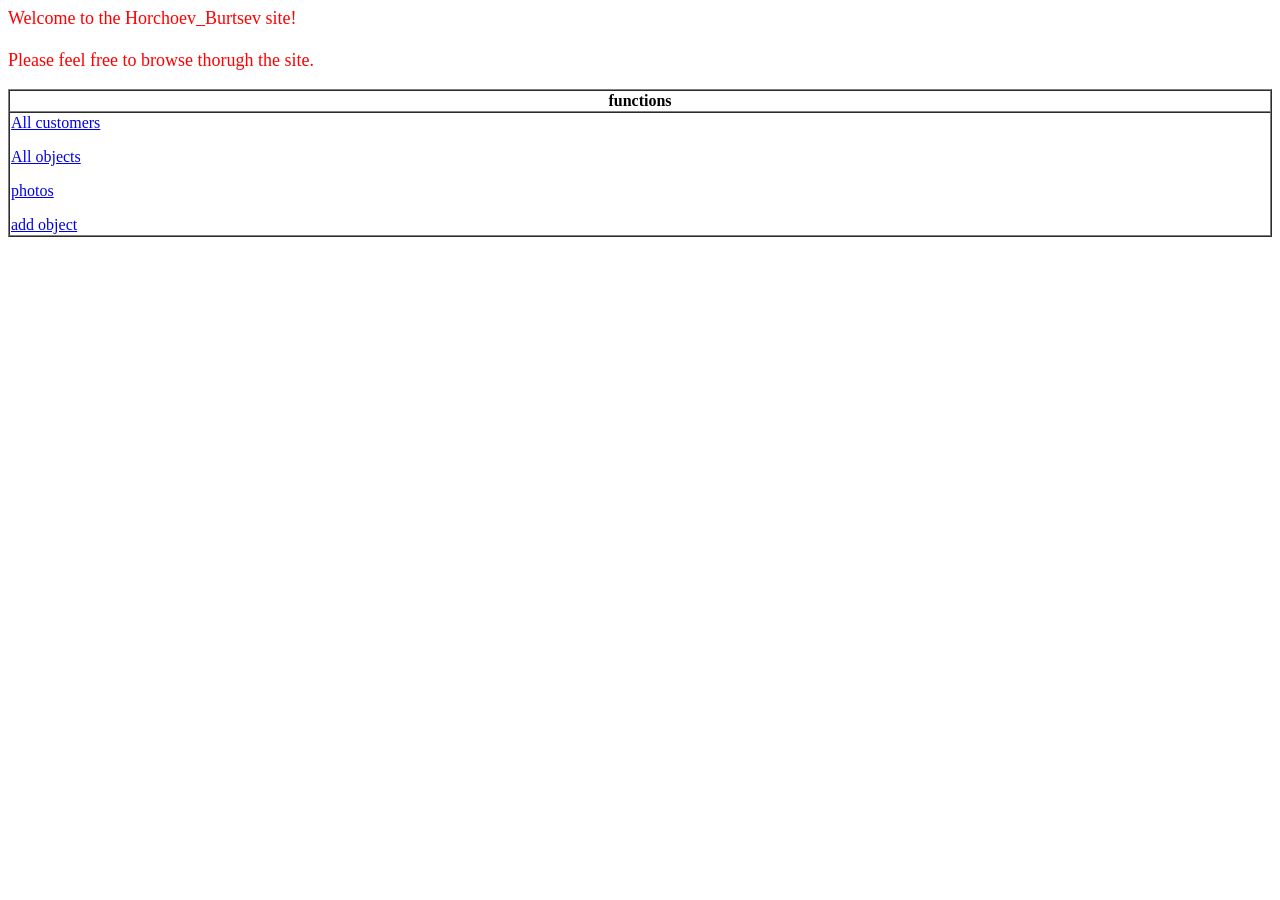
==== index.html @ 611f31b1 "вфы1" ====
<html>
 <head>
  <title>Horchoev_Burtsev</title>
  <meta http-equiv="Content-Type" content="text/html; charset=utf-8">
 </head>
 <body>
	<P style="color:red; font-size:18">
	Welcome to the Horchoev_Burtsev site!<BR>
	<BR>
	Please feel free to browse thorugh the site.
	</P>
 	<meta charset="uft-8">
	
	<table width="100%" cellspacing="0" border="1">	
		<TR>
			<TH>functions</TH>
		</TR>
		<TR>
			<TD>
			  <a href="allcustomers.php"> <P>All customers</P> </a>
			  <a href="allobjects.php"> <P>All objects</P> </a>
			  <a href="photos.php"> <P>photos</P> </a>
			  <a href="add_object.php"> <P>add object</P> </a>
			</TD>
		</TR>
 </body>
</html>
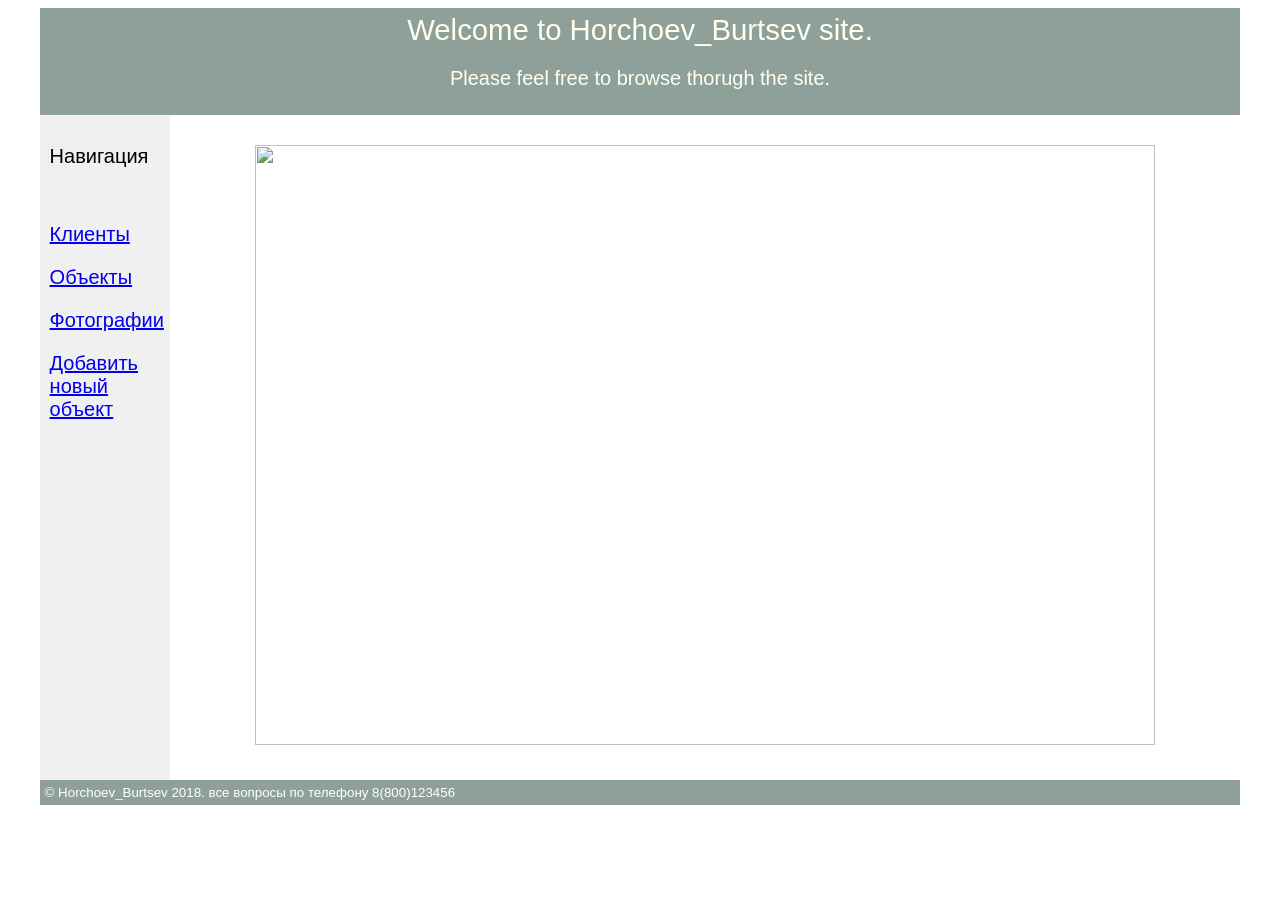
==== commit 01f91818: "dd" ====
--- a/index.html
+++ b/index.html
@@ -1,27 +1,37 @@
+<!DOCTYPE html>
 <html>
- <head>
-  <title>Horchoev_Burtsev</title>
-  <meta http-equiv="Content-Type" content="text/html; charset=utf-8">
- </head>
- <body>
-	<P style="color:red; font-size:18">
-	Welcome to the Horchoev_Burtsev site!<BR>
-	<BR>
-	Please feel free to browse thorugh the site.
-	</P>
- 	<meta charset="uft-8">
-	
-	<table width="100%" cellspacing="0" border="1">	
-		<TR>
-			<TH>functions</TH>
-		</TR>
-		<TR>
-			<TD>
-			  <a href="allcustomers.php"> <P>All customers</P> </a>
-			  <a href="allobjects.php"> <P>All objects</P> </a>
-			  <a href="photos.php"> <P>photos</P> </a>
-			  <a href="add_object.php"> <P>add object</P> </a>
-			</TD>
-		</TR>
- </body>
+<head>
+	<meta charset="utf-8">
+	<title>Horchoev_Burtsev</title>
+	<link rel="stylesheet" type="text/css" href="sitecss.css">
+	<link rel="shortcut icon" href="logo.png" type="image/png" >
+</head>
+<body>
+	<div class="container">
+		<div class="header">
+				Welcome to Horchoev_Burtsev site.
+				<p> Please feel free to browse thorugh the site.</p>
+		</div>
+		<div class="sidebar">
+      <P>Навигация</P><br>
+        <a href="allcustomers.php"> <P>Клиенты</P> </a>
+        <a href="allobjects.php"> <P>Объекты</P> </a>
+        <a href="photos.php"> <P>Фотографии</P> </a>
+        <a href="add_object.php"> <P>Добавить новый объект</P> </a>
+       
+		</div>
+		<div class="content">
+			<p class="imagee">
+				<img src="https://images-cdn.cian.site/realty/journal/287037/Photogenic1.jpg" >	
+			</p>
+			<P>
+				
+			</P>
+
+		</div>
+		<div class="footer">
+			&copy; Horchoev_Burtsev 2018.  все вопросы по телефону 8(800)123456
+		</div>
+	</div>
+</body>
 </html>
--- a/sitecss.css
+++ b/sitecss.css
@@ -0,0 +1,65 @@
+﻿body {
+    font: 10pt Arial, Helvetica, sans-serif; /* Шрифт на веб-странице */
+    background: #e1dfb9; /* Цвет фона */
+}
+h2 {
+    font-size: 1.1em; /* Размер шрифта */
+    color: #800040; /* Цвет текста */
+    margin-top: 0; /* Отступ сверху */
+    text-align: center;
+   }
+.container {
+    width: 95%; /* Ширина слоя */
+    margin: 0 auto; /* Выравнивание по центру */
+    background: #f0f0f0; /* Цвет фона левой колонки */
+   }
+.container p {
+  font: 15pt Arial, Helvetica, sans-serif;
+}
+.header {
+    font-size: 2.2em; /* Размер текста */
+    text-align: center; /* Выравнивание по центру */
+    padding: 5px; /* Отступы вокруг текста */
+    background: #8fa09b; /* Цвет фона шапки */
+    color: #ffe; /* Цвет текста */
+   }
+.sidebar {
+    margin-top: 10px; 
+    width: 110px; /* Ширина слоя */
+    padding: 0 10px; /* Отступы вокруг текста */
+    float: left; /* Обтекание по правому краю */
+   }
+.content {
+  height: 100%;
+    margin-left: 130px; /* Отступ слева */
+    padding: 10px; /* Поля вокруг текста */
+    background: #fff; /* Цвет фона правой колонки */
+   }
+.footer {
+    background: #8fa09b; /* Цвет фона подвала */
+    color: #fff; /* Цвет текста */
+    padding: 5px; /* Отступы вокруг текста */
+    clear: left; /* Отменяем действие float */
+  }
+table {
+  margin: 0 auto;
+  width: 70%;
+  border-collapse: collapse;
+  border: 1px solid black;
+  text-align: center;
+  }
+td {
+    border: 1px solid black;
+    }
+th{
+   border: 1px solid black;}
+img{
+  height: 600px;
+  width: 900px;}
+  .imagee{
+  text-align: center;
+}
+body {
+  background: url(http://www.sergiev.ru/media/images/1160/0081__2012-0903-03__5d-ii-2-img_3201.jpg) no-repeat;
+ 
+}
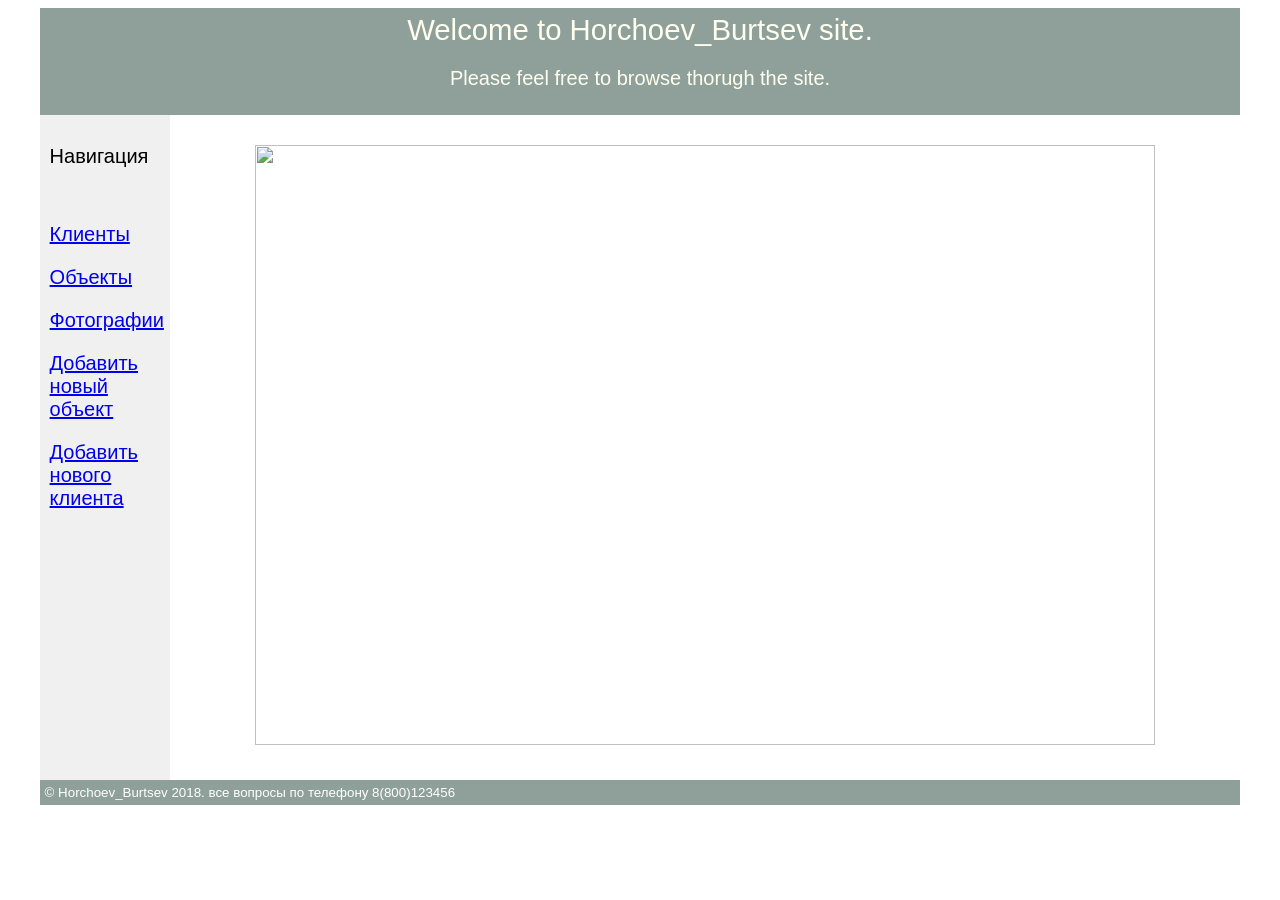
==== commit 392c2aad: "1" ====
--- a/index.html
+++ b/index.html
@@ -18,6 +18,7 @@
         <a href="allobjects.php"> <P>Объекты</P> </a>
         <a href="photos.php"> <P>Фотографии</P> </a>
         <a href="add_object.php"> <P>Добавить новый объект</P> </a>
+        <a href="add_customer.php"> <P>Добавить нового клиента</P> </a>
        
 		</div>
 		<div class="content">
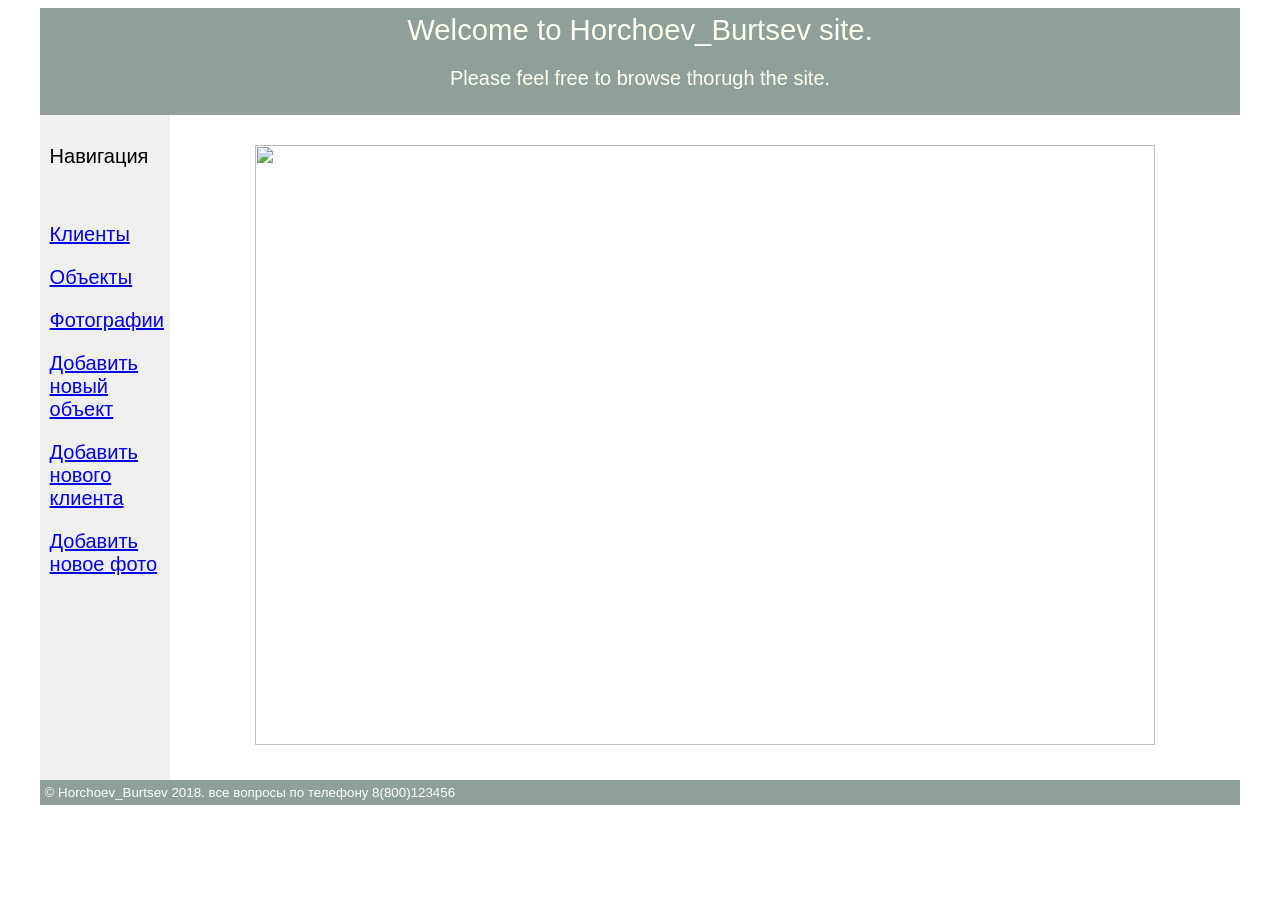
==== commit 687728a7: "123" ====
--- a/index.html
+++ b/index.html
@@ -19,6 +19,7 @@
         <a href="photos.php"> <P>Фотографии</P> </a>
         <a href="add_object.php"> <P>Добавить новый объект</P> </a>
         <a href="add_customer.php"> <P>Добавить нового клиента</P> </a>
+        <a href="add_photo.php"> <P>Добавить новое фото</P> </a>
        
 		</div>
 		<div class="content">
